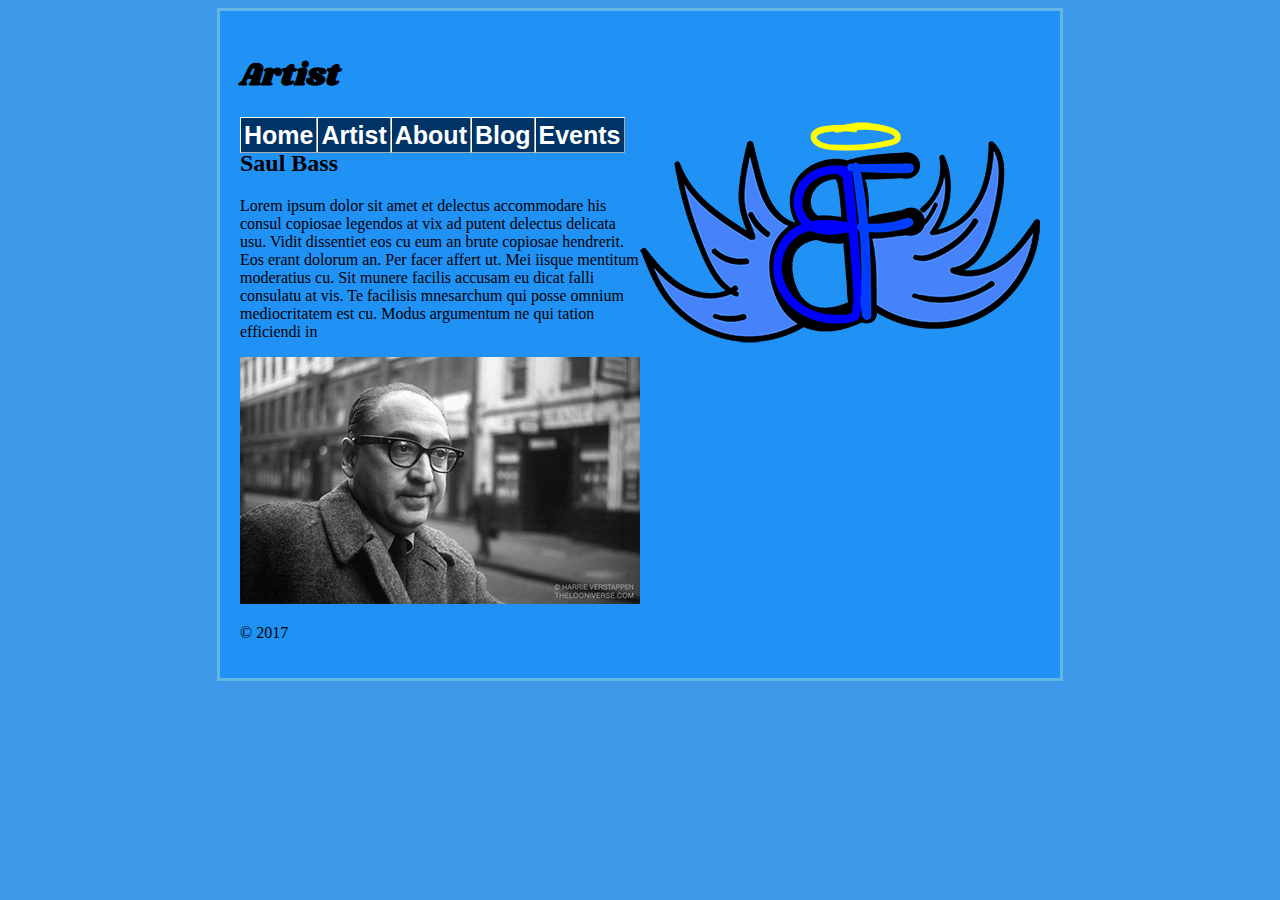
==== artist.html @ d429eda0 "initialize repo" ====
<!DOCTYPE html>
<html lang="en">

<head>
    <meta charset="UTF-8">
    <meta name="viewport" content="width=device-width, initial-scale=1.0">
    <meta http-equiv="X-UA-Compatible" content="ie=edge">
    <title>bluefomations</title>
    <link href="https://fonts.googleapis.com/css?family=Shrikhand" rel="stylesheet">
    <link rel="stylesheet" type="text/css" href="css/style.css">
</head>

<body>
    <div class="container">
        <header>
            <h1>Artist</h1>
            <img src="images/logo bf.png" class="logo">
        </header>
        </header>
        <nav>
            <div id="navcontainer">
                <ul id="navlist">
                    <li id="active"><a href="index.html" id="current">Home</a>
                        <ul id="subnavlist">
                            <li><a href="artist.html">Artist</a></li>
                            <li><a href="about.html">About</a></li>
                            <li><a href="blog.html">Blog</a></li>
                            <li><a href="events.html">Events</a></li>
                        </ul>

                    </li>
                    <li><a href="artist.html">Artist</a></li>
                    <li><a href="about.html">About</a></li>
                    <li><a href="blog.html">Blog</a></li>
                    <li><a href="events.html">Events</a></li>
                </ul>
                <h2>Saul Bass</h2>
                <p>Lorem ipsum dolor sit amet et delectus accommodare his consul copiosae legendos at vix ad putent delectus delicata usu. Vidit dissentiet eos cu eum an brute copiosae hendrerit. Eos erant dolorum an. Per facer affert ut. Mei iisque mentitum
                    moderatius cu. Sit munere facilis accusam eu dicat falli consulatu at vis. Te facilisis mnesarchum qui posse omnium mediocritatem est cu. Modus argumentum ne qui tation efficiendi in</p>

            </div>
            <div class="content">

                <div class="box">
                    <img src="./images/bass.jpg">
                </div>

                <footer>
                    <p>&copy; 2017</p>
                </footer>
            </div>
</body>

</html>
---- css/style.css ----
body {
        background-color: #3E99EA;
    }

    .container {
        background-color: #2092F6;
        width: 800px;
        border: 3px solid #64B7E3;
        padding: 20px;
        margin: 0 auto 0 auto;
    }
    /* cool effect for h1 font */

    .jump span {
        display: inline-block;
        transition: transform 0.2s;
        cursor: url(''), default;
    }

    .jump span:hover {
        transform: translateY(-20px) rotate(10deg) scale(4);
    }

    h1 {
        font-family: 'Shrikhand', cursive;
    }

    .logo {
        float: right;
    }
    /*for main nav*/

    ul#navlist {
        font-family: sans-serif;
    }

    ul#navlist a {
        font-weight: bold;
        text-decoration: none;
    }

    ul#navlist, ul#navlist ul, ul#navlist li {
        margin: 0px;
        padding: 0px;
        list-style-type: none;
    }

    ul#navlist li {
        float: left;
    }

    ul#navlist li a {
        color: #ffffff;
        background-color: #003366;
        padding: 3px;
        border: 1px #ffffff outset;
    }

    ul#navlist li a:hover {
        color: #ffff00;
        background-color: #003366;
    }

    ul#navlist li a:active {
        color: #cccccc;
        background-color: #003366;
        border: 1px #ffffff inset;
    }

    ul#subnavlist {
        display: none;
    }

    ul#subnavlist li {
        float: none;
    }

    ul#subnavlist li a {
        padding: 0px;
        margin: 0px;
    }

    ul#navlist li:hover ul#subnavlist {
        display: block;
        position: absolute;
        font-size: 8pt;
        padding-top: 5px;
    }

    ul#navlist li:hover ul#subnavlist li a {
        display: block;
        width: 10em;
        kk border: none;
        padding: 2px;
    }

    ul#navlist li:hover ul#subnavlist li a:before {
        content: " >> ";
    }

    ul {
        padding: .2em 0 10 0;
        margin: 0 0 20 0;
        list-style-type: none;
        background-color: none;
        width: auto;
        font: normal 100%, helvetica, sans-serif;
        font-size: 25px;
        text-align: center;
    }

    li {
        display: inline;
    }
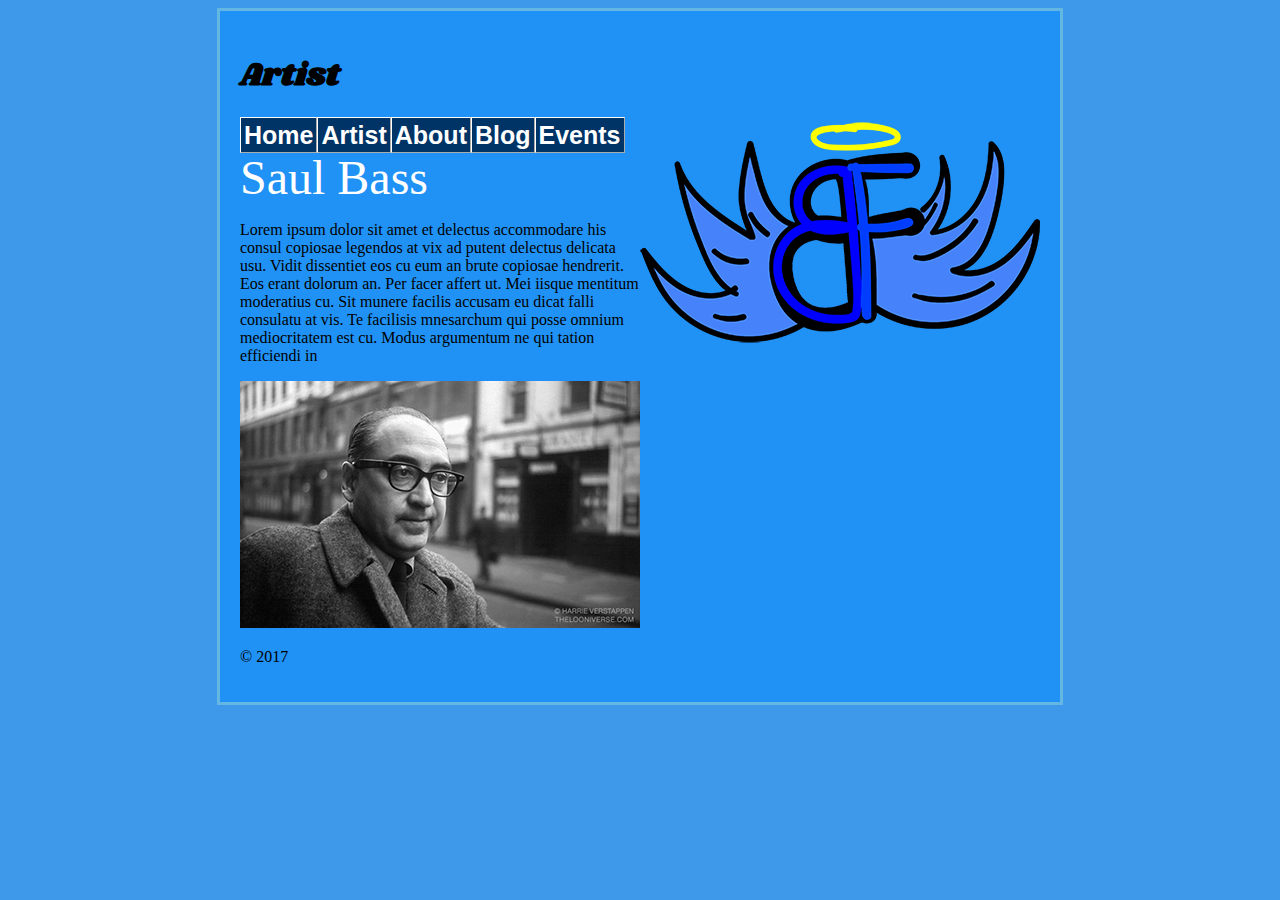
==== commit 2734f951: "font" ====
--- a/artist.html
+++ b/artist.html
@@ -34,7 +34,8 @@
                     <li><a href="blog.html">Blog</a></li>
                     <li><a href="events.html">Events</a></li>
                 </ul>
-                <h2>Saul Bass</h2>
+
+                <font size="7" color="white">Saul Bass</font>
                 <p>Lorem ipsum dolor sit amet et delectus accommodare his consul copiosae legendos at vix ad putent delectus delicata usu. Vidit dissentiet eos cu eum an brute copiosae hendrerit. Eos erant dolorum an. Per facer affert ut. Mei iisque mentitum
                     moderatius cu. Sit munere facilis accusam eu dicat falli consulatu at vis. Te facilisis mnesarchum qui posse omnium mediocritatem est cu. Modus argumentum ne qui tation efficiendi in</p>
 
